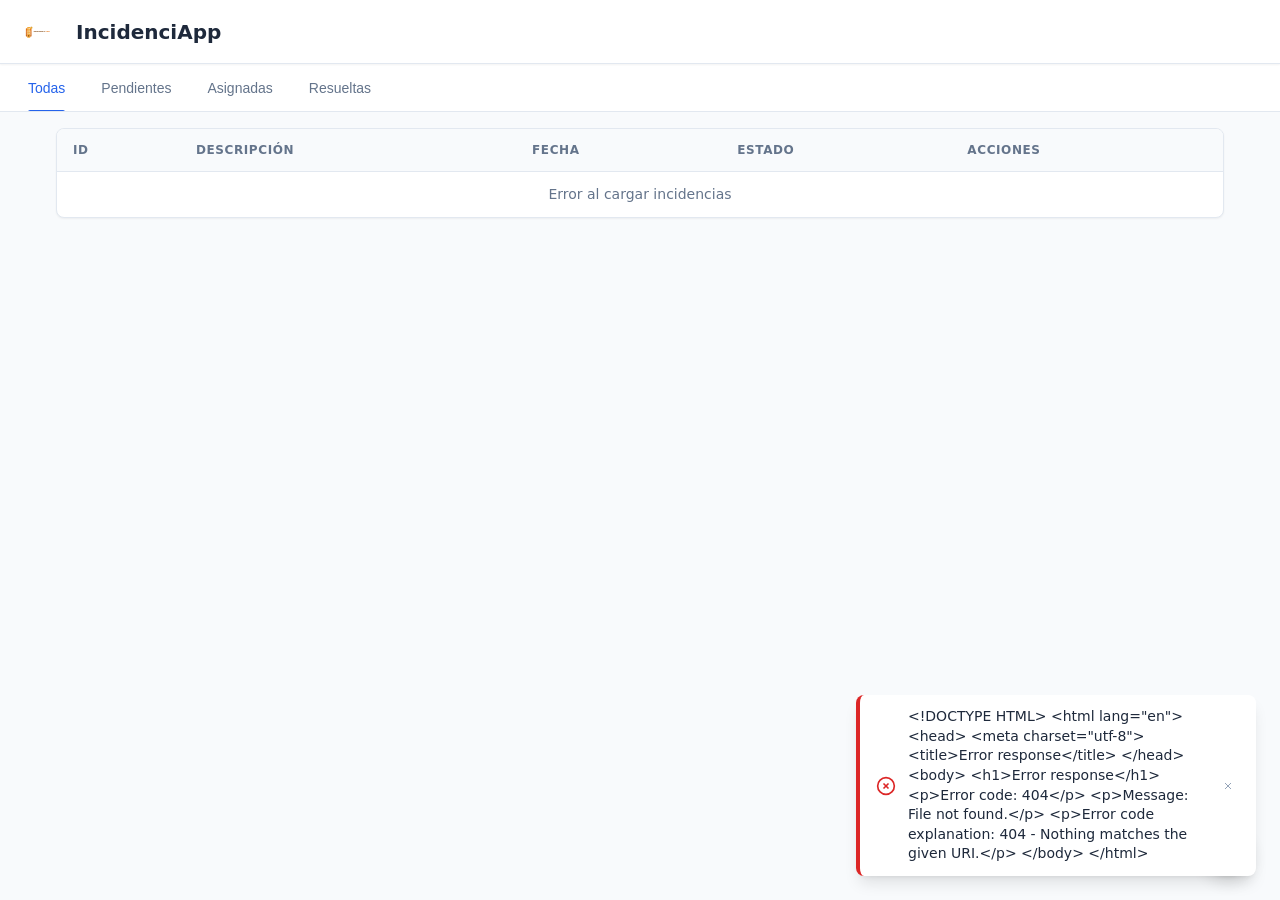
==== incidencias/src/main/webapp/index.html @ 22d4282e "muchos cambios" ====
<!DOCTYPE html>
<html lang="es">
<head>
  <meta charset="UTF-8">
  <meta name="viewport" content="width=device-width, initial-scale=1.0">
  <title>IncidenciApp</title>
  <link rel="stylesheet" href="css/styles.css">
</head>
<body>
  <header class="header" role="banner">
    <img src="assets/incidenciapp-logo.svg" alt="" class="logo" aria-hidden="true">
    <h1>IncidenciApp</h1>
  </header>

  <nav class="tabs" role="tablist" aria-label="Filtrar incidencias por estado">
    <button class="tab-btn activo" role="tab" aria-selected="true" data-estado="">Todas</button>
    <button class="tab-btn" role="tab" aria-selected="false" data-estado="PENDIENTE">Pendientes</button>
    <button class="tab-btn" role="tab" aria-selected="false" data-estado="ASIGNADA">Asignadas</button>
    <button class="tab-btn" role="tab" aria-selected="false" data-estado="RESUELTA">Resueltas</button>
  </nav>

  <main class="main" role="main">
    <div class="tabla-wrapper">
      <table class="tabla-incidencias" aria-label="Listado de incidencias">
        <thead>
          <tr>
            <th scope="col">ID</th>
            <th scope="col">Descripción</th>
            <th scope="col">Fecha</th>
            <th scope="col">Estado</th>
            <th scope="col">Acciones</th>
          </tr>
        </thead>
        <tbody id="tbody-incidencias">
          <tr class="empty-state">
            <td colspan="5">Cargando incidencias...</td>
          </tr>
        </tbody>
      </table>
    </div>
  </main>

  <button class="fab" id="btn-nueva" aria-label="Nueva incidencia" title="Nueva incidencia">
    <svg width="24" height="24" viewBox="0 0 24 24" fill="none" stroke="currentColor" stroke-width="2" aria-hidden="true">
      <line x1="12" y1="5" x2="12" y2="19"></line>
      <line x1="5" y1="12" x2="19" y2="12"></line>
    </svg>
  </button>

  <div class="modal-overlay" id="modal-crear" role="dialog" aria-modal="true" aria-labelledby="modal-crear-titulo" hidden>
    <div class="modal">
      <header class="modal-header">
        <h2 id="modal-crear-titulo">Nueva incidencia</h2>
        <button type="button" class="btn-cerrar" aria-label="Cerrar" data-cerrar-modal="modal-crear">
          <svg width="20" height="20" viewBox="0 0 24 24" fill="none" stroke="currentColor" stroke-width="2" aria-hidden="true">
            <line x1="18" y1="6" x2="6" y2="18"></line>
            <line x1="6" y1="6" x2="18" y2="18"></line>
          </svg>
        </button>
      </header>
      <form id="form-crear" class="form" novalidate>
        <div class="form-group">
          <label for="descripcion">Descripción <span class="requerido" aria-hidden="true">*</span></label>
          <textarea id="descripcion" name="descripcion" rows="4" required placeholder="Describe la incidencia..."></textarea>
        </div>
        <div class="form-group">
          <label for="ubicacion">Ubicación <span class="requerido" aria-hidden="true">*</span></label>
          <input type="text" id="ubicacion" name="ubicacion" required placeholder="Ej: Planta 2, Sala de servidores">
        </div>
        <div class="form-actions">
          <button type="button" class="btn btn-secondary" data-cerrar-modal="modal-crear">Cancelar</button>
          <button type="submit" class="btn btn-primary">Crear</button>
        </div>
      </form>
    </div>
  </div>

  <div class="modal-overlay" id="modal-asignar" role="dialog" aria-modal="true" aria-labelledby="modal-asignar-titulo" hidden>
    <div class="modal">
      <header class="modal-header">
        <h2 id="modal-asignar-titulo">Asignar técnico</h2>
        <button type="button" class="btn-cerrar" aria-label="Cerrar" data-cerrar-modal="modal-asignar">
          <svg width="20" height="20" viewBox="0 0 24 24" fill="none" stroke="currentColor" stroke-width="2" aria-hidden="true">
            <line x1="18" y1="6" x2="6" y2="18"></line>
            <line x1="6" y1="6" x2="18" y2="18"></line>
          </svg>
        </button>
      </header>
      <form id="form-asignar" class="form" novalidate>
        <input type="hidden" name="idIncidencia" id="asignar-id">
        <div class="form-group">
          <label for="nombreTecnico">Nombre del técnico <span class="requerido" aria-hidden="true">*</span></label>
          <input type="text" id="nombreTecnico" name="nombreTecnico" required placeholder="Nombre completo">
        </div>
        <div class="form-group">
          <label for="telefonoTecnico">Teléfono <span class="requerido" aria-hidden="true">*</span></label>
          <input type="tel" id="telefonoTecnico" name="telefonoTecnico" pattern="\d{9}" maxlength="9" required placeholder="9 dígitos" aria-describedby="tel-help">
          <span id="tel-help" class="ayuda">Solo 9 dígitos numéricos</span>
        </div>
        <div class="form-actions">
          <button type="button" class="btn btn-secondary" data-cerrar-modal="modal-asignar">Cancelar</button>
          <button type="submit" class="btn btn-primary">Asignar</button>
        </div>
      </form>
    </div>
  </div>

  <div class="modal-overlay" id="modal-confirmar" role="dialog" aria-modal="true" aria-labelledby="modal-confirmar-titulo" hidden>
    <div class="modal modal-confirmar">
      <header class="modal-header">
        <h2 id="modal-confirmar-titulo">Confirmar acción</h2>
      </header>
      <div class="modal-body">
        <p id="modal-confirmar-mensaje"></p>
      </div>
      <div class="form-actions">
        <button type="button" class="btn btn-secondary" data-cerrar-modal="modal-confirmar" data-accion="cancelar">Cancelar</button>
        <button type="button" class="btn btn-danger" id="btn-confirmar-accion" data-accion="confirmar">Resolver</button>
      </div>
    </div>
  </div>

  <div id="toast-container" class="toast-container" aria-live="polite" aria-atomic="true"></div>

  <script src="js/api.js" type="module"></script>
  <script src="js/ui.js" type="module"></script>
  <script src="js/app.js" type="module"></script>
</body>
</html>
---- incidencias/src/main/webapp/css/styles.css ----
:root {
  --color-primario: #2563eb;
  --color-primario-hover: #1d4ed8;
  --color-primario-activo: #1e40af;
  --color-peligro: #dc2626;
  --color-peligro-hover: #b91c1c;
  --color-exito: #16a34a;
  --color-exito-hover: #15803d;
  --color-advertencia: #d97706;
  --color-advertencia-hover: #b45309;
  --color-fondo: #f8fafc;
  --color-superficie: #ffffff;
  --color-superficie-hover: #f1f5f9;
  --color-texto: #1e293b;
  --color-texto-sec: #64748b;
  --color-texto-claro: #94a3b8;
  --color-borde: #e2e8f0;
  --color-borde-focus: #2563eb;
  --color-error: #dc2626;
  --color-error-fondo: #fef2f2;
  --color-exito-fondo: #f0fdf4;
  --color-info-fondo: #eff6ff;
  --border-radius: 8px;
  --border-radius-sm: 4px;
  --sombra-sm: 0 1px 2px 0 rgb(0 0 0 / 0.05);
  --sombra: 0 4px 6px -1px rgb(0 0 0 / 0.1), 0 2px 4px -2px rgb(0 0 0 / 0.1);
  --sombra-lg: 0 10px 15px -3px rgb(0 0 0 / 0.1), 0 4px 6px -4px rgb(0 0 0 / 0.1);
  --transicion: 150ms ease;
  --header-altura: 64px;
  --tabs-altura: 48px;
  --z-modal: 1000;
  --z-toast: 1100;
}

*, *::before, *::after {
  box-sizing: border-box;
}

html {
  font-size: 16px;
  -webkit-font-smoothing: antialiased;
  -moz-osx-font-smoothing: grayscale;
}

body {
  margin: 0;
  font-family: system-ui, -apple-system, BlinkMacSystemFont, 'Segoe UI', Roboto, 'Helvetica Neue', Arial, sans-serif;
  font-size: 1rem;
  line-height: 1.5;
  color: var(--color-texto);
  background-color: var(--color-fondo);
  min-height: 100vh;
  display: flex;
  flex-direction: column;
}

a {
  color: var(--color-primario);
  text-decoration: none;
}
a:hover { text-decoration: underline; }

.requerido { color: var(--color-peligro); margin-left: 2px; }
.ayuda { font-size: 0.75rem; color: var(--color-texto-sec); margin-top: 4px; display: block; }

.header {
  position: fixed;
  top: 0;
  left: 0;
  right: 0;
  height: var(--header-altura);
  display: flex;
  align-items: center;
  gap: 12px;
  padding: 0 24px;
  background: var(--color-superficie);
  border-bottom: 1px solid var(--color-borde);
  box-shadow: var(--sombra-sm);
  z-index: 100;
}
.logo { width: 40px; height: 40px; flex-shrink: 0; }
.header h1 {
  margin: 0;
  font-size: 1.25rem;
  font-weight: 600;
  color: var(--color-texto);
}

.tabs {
  position: fixed;
  top: var(--header-altura);
  left: 0;
  right: 0;
  height: var(--tabs-altura);
  display: flex;
  gap: 4px;
  padding: 0 12px;
  overflow-x: auto;
  background: var(--color-superficie);
  border-bottom: 1px solid var(--color-borde);
  z-index: 90;
  -webkit-overflow-scrolling: touch;
  scrollbar-width: thin;
}
.tabs::-webkit-scrollbar { height: 4px; }
.tabs::-webkit-scrollbar-thumb { background: var(--color-borde); border-radius: 2px; }

.tab-btn {
  flex-shrink: 0;
  padding: 0 16px;
  height: 100%;
  border: none;
  background: transparent;
  color: var(--color-texto-sec);
  font-size: 0.875rem;
  font-weight: 500;
  cursor: pointer;
  position: relative;
  transition: color var(--transicion);
  white-space: nowrap;
}
.tab-btn::after {
  content: '';
  position: absolute;
  bottom: -1px;
  left: 16px;
  right: 16px;
  height: 2px;
  background: var(--color-primario);
  border-radius: 2px 2px 0 0;
  transform: scaleX(0);
  transform-origin: center;
  transition: transform var(--transicion);
}
.tab-btn:hover { color: var(--color-texto); }
.tab-btn.activo {
  color: var(--color-primario);
}
.tab-btn.activo::after { transform: scaleX(1); }
.tab-btn:focus-visible {
  outline: none;
  box-shadow: inset 0 -2px 0 var(--color-primario);
}

.main {
  flex: 1;
  padding: calc(var(--header-altura) + var(--tabs-altura) + 16px) 16px 100px;
  max-width: 1200px;
  width: 100%;
  margin: 0 auto;
}

.tabla-wrapper {
  overflow-x: auto;
  border-radius: var(--border-radius);
  background: var(--color-superficie);
  box-shadow: var(--sombra-sm);
  border: 1px solid var(--color-borde);
}

.tabla-incidencias {
  width: 100%;
  border-collapse: collapse;
  font-size: 0.875rem;
}
.tabla-incidencias thead {
  background: var(--color-fondo);
  position: sticky;
  top: 0;
  z-index: 10;
}
.tabla-incidencias th {
  padding: 12px 16px;
  text-align: left;
  font-weight: 600;
  color: var(--color-texto-sec);
  font-size: 0.75rem;
  text-transform: uppercase;
  letter-spacing: 0.05em;
  border-bottom: 1px solid var(--color-borde);
  white-space: nowrap;
}
.tabla-incidencias td {
  padding: 12px 16px;
  border-bottom: 1px solid var(--color-borde);
  vertical-align: middle;
}
.tabla-incidencias tbody tr:last-child td { border-bottom: none; }
.tabla-incidencias tbody tr:hover { background: var(--color-superficie-hover); }
.tabla-incidencias tbody tr { transition: background var(--transicion); }

.empty-state {
  text-align: center;
  color: var(--color-texto-sec);
  padding: 48px 16px !important;
}

.id-cell {
  font-family: 'SF Mono', 'Fira Code', 'Monaco', monospace;
  font-size: 0.8125rem;
  color: var(--color-texto-sec);
  max-width: 100px;
}
.id-cell[title] { cursor: help; }

.desc-cell {
  max-width: 400px;
  white-space: nowrap;
  overflow: hidden;
  text-overflow: ellipsis;
}

.fecha-cell {
  white-space: nowrap;
  color: var(--color-texto-sec);
  font-size: 0.8125rem;
}

.badge {
  display: inline-flex;
  align-items: center;
  padding: 4px 10px;
  font-size: 0.75rem;
  font-weight: 500;
  border-radius: 9999px;
  white-space: nowrap;
}
.badge-pendiente { background: #fef3c7; color: #92400e; }
.badge-asignada { background: #dbeafe; color: #1e40af; }
.badge-resuelta { background: #dcfce7; color: #166534; }

.acciones-cell { white-space: nowrap; }
.btn-accion {
  display: inline-flex;
  align-items: center;
  gap: 6px;
  padding: 6px 12px;
  font-size: 0.8125rem;
  font-weight: 500;
  border-radius: var(--border-radius-sm);
  border: none;
  cursor: pointer;
  transition: all var(--transicion);
}
.btn-accion:disabled { opacity: 0.5; cursor: not-allowed; }
.btn-accion:focus-visible { outline: none; box-shadow: 0 0 0 2px var(--color-superficie), 0 0 0 4px var(--color-borde-focus); }
.btn-asignar { background: var(--color-primario); color: white; }
.btn-asignar:hover:not(:disabled) { background: var(--color-primario-hover); }
.btn-resolver { background: var(--color-exito); color: white; }
.btn-resolver:hover:not(:disabled) { background: var(--color-exito-hover); }

.fab {
  position: fixed;
  bottom: 24px;
  right: 24px;
  width: 56px;
  height: 56px;
  border-radius: 50%;
  border: none;
  background: var(--color-primario);
  color: white;
  box-shadow: var(--sombra-lg);
  cursor: pointer;
  display: flex;
  align-items: center;
  justify-content: center;
  transition: transform var(--transicion), background var(--transicion), box-shadow var(--transicion);
  z-index: 50;
}
.fab:hover { transform: scale(1.05); background: var(--color-primario-hover); box-shadow: 0 8px 20px -4px rgb(37 99 235 / 0.4); }
.fab:focus-visible { outline: none; box-shadow: 0 0 0 2px var(--color-superficie), 0 0 0 4px var(--color-borde-focus); }
.fab:active { transform: scale(0.95); }

.modal-overlay {
  position: fixed;
  inset: 0;
  background: rgba(15, 23, 42, 0.5);
  backdrop-filter: blur(2px);
  display: flex;
  align-items: center;
  justify-content: center;
  padding: 16px;
  z-index: var(--z-modal);
  opacity: 0;
  visibility: hidden;
  transition: opacity var(--transicion), visibility var(--transicion);
}
.modal-overlay:not([hidden]) {
  opacity: 1;
  visibility: visible;
}
.modal {
  width: 100%;
  max-width: 500px;
  max-height: 90vh;
  overflow-y: auto;
  background: var(--color-superficie);
  border-radius: var(--border-radius);
  box-shadow: var(--sombra-lg);
  transform: translateY(20px) scale(0.95);
  transition: transform var(--transicion);
}
.modal-overlay:not([hidden]) .modal { transform: translateY(0) scale(1); }
.modal-header {
  display: flex;
  align-items: center;
  justify-content: space-between;
  padding: 16px 20px;
  border-bottom: 1px solid var(--color-borde);
}
.modal-header h2 { margin: 0; font-size: 1.125rem; font-weight: 600; }
.btn-cerrar {
  display: flex;
  align-items: center;
  justify-content: center;
  width: 36px;
  height: 36px;
  border: none;
  background: transparent;
  border-radius: var(--border-radius-sm);
  color: var(--color-texto-sec);
  cursor: pointer;
  transition: background var(--transicion), color var(--transicion);
}
.btn-cerrar:hover { background: var(--color-fondo); color: var(--color-texto); }
.btn-cerrar:focus-visible { outline: none; box-shadow: 0 0 0 2px var(--color-borde-focus); }

.modal-body { padding: 20px; }
.modal-confirmar .modal-body { text-align: center; }
.modal-confirmar .modal-body p { margin: 0; color: var(--color-texto); }

.form { padding: 0 20px 20px; }
.form-group { margin-bottom: 16px; }
.form-group label { display: block; margin-bottom: 6px; font-weight: 500; font-size: 0.875rem; }
.form-group input, .form-group textarea {
  width: 100%;
  padding: 10px 12px;
  font: inherit;
  font-size: 0.875rem;
  color: var(--color-texto);
  background: var(--color-superficie);
  border: 1px solid var(--color-borde);
  border-radius: var(--border-radius-sm);
  transition: border-color var(--transicion), box-shadow var(--transicion);
}
.form-group input::placeholder, .form-group textarea::placeholder { color: var(--color-texto-claro); }
.form-group input:hover, .form-group textarea:hover { border-color: #cbd5e1; }
.form-group input:focus, .form-group textarea:focus {
  outline: none;
  border-color: var(--color-borde-focus);
  box-shadow: 0 0 0 3px var(--color-info-fondo);
}
.form-group input:invalid:not(:placeholder-shown), .form-group textarea:invalid:not(:placeholder-shown) {
  border-color: var(--color-error);
}
.form-group input:invalid:not(:placeholder-shown):focus, .form-group textarea:invalid:not(:placeholder-shown):focus {
  box-shadow: 0 0 0 3px var(--color-error-fondo);
}
.form-actions {
  display: flex;
  justify-content: flex-end;
  gap: 12px;
  margin-top: 8px;
  padding-top: 16px;
  border-top: 1px solid var(--color-borde);
}

.btn {
  display: inline-flex;
  align-items: center;
  justify-content: center;
  gap: 8px;
  padding: 10px 20px;
  font: inherit;
  font-size: 0.875rem;
  font-weight: 500;
  border: none;
  border-radius: var(--border-radius-sm);
  cursor: pointer;
  transition: all var(--transicion);
}
.btn:disabled { opacity: 0.6; cursor: not-allowed; }
.btn:focus-visible { outline: none; box-shadow: 0 0 0 2px var(--color-superficie), 0 0 0 4px var(--color-borde-focus); }
.btn-primary { background: var(--color-primario); color: white; }
.btn-primary:hover:not(:disabled) { background: var(--color-primario-hover); }
.btn-secondary { background: var(--color-fondo); color: var(--color-texto); border: 1px solid var(--color-borde); }
.btn-secondary:hover:not(:disabled) { background: var(--color-superficie-hover); }
.btn-danger { background: var(--color-peligro); color: white; }
.btn-danger:hover:not(:disabled) { background: var(--color-peligro-hover); }
.btn-ghost { background: transparent; color: var(--color-primario); }
.btn-ghost:hover:not(:disabled) { background: var(--color-info-fondo); }

.btn .spinner {
  width: 16px;
  height: 16px;
  border: 2px solid transparent;
  border-top-color: currentColor;
  border-radius: 50%;
  animation: spin 0.6s linear infinite;
}
@keyframes spin { to { transform: rotate(360deg); } }

.toast-container {
  position: fixed;
  bottom: 24px;
  right: 24px;
  display: flex;
  flex-direction: column;
  gap: 8px;
  z-index: var(--z-toast);
  pointer-events: none;
}
.toast {
  pointer-events: auto;
  display: flex;
  align-items: center;
  gap: 12px;
  padding: 12px 16px;
  background: var(--color-superficie);
  border-radius: var(--border-radius);
  box-shadow: var(--sombra-lg);
  border-left: 4px solid var(--color-primario);
  min-width: 280px;
  max-width: 400px;
  transform: translateX(120%);
  opacity: 0;
  animation: toast-in 0.3s ease forwards;
}
@keyframes toast-in { to { transform: translateX(0); opacity: 1; } }
.toast.salida { animation: toast-out 0.3s ease forwards; }
@keyframes toast-out { to { transform: translateX(120%); opacity: 0; } }
.toast-success { border-left-color: var(--color-exito); }
.toast-error { border-left-color: var(--color-peligro); }
.toast-info { border-left-color: var(--color-primario); }
.toast-icon { flex-shrink: 0; width: 20px; height: 20px; }
.toast-success .toast-icon { color: var(--color-exito); }
.toast-error .toast-icon { color: var(--color-peligro); }
.toast-info .toast-icon { color: var(--color-primario); }
.toast-mensaje { flex: 1; font-size: 0.875rem; line-height: 1.4; }
.toast-cerrar {
  flex-shrink: 0;
  display: flex;
  align-items: center;
  justify-content: center;
  width: 24px;
  height: 24px;
  border: none;
  background: transparent;
  color: var(--color-texto-claro);
  border-radius: var(--border-radius-sm);
  cursor: pointer;
  transition: background var(--transicion), color var(--transicion);
}
.toast-cerrar:hover { background: var(--color-fondo); color: var(--color-texto); }

.skeleton-row td {
  padding: 12px 16px;
  border-bottom: 1px solid var(--color-borde);
}
.skeleton { background: linear-gradient(90deg, var(--color-fondo) 25%, var(--color-borde) 50%, var(--color-fondo) 75%); background-size: 200% 100%; animation: shimmer 1.5s infinite; border-radius: 4px; }
@keyframes shimmer { 0% { background-position: 200% 0; } 100% { background-position: -200% 0; } }
.skeleton-id { width: 60px; height: 12px; }
.skeleton-desc { width: 100%; height: 14px; }
.skeleton-fecha { width: 120px; height: 12px; }
.skeleton-badge { width: 80px; height: 22px; border-radius: 9999px; }

@media (max-width: 768px) {
  .header { padding: 0 16px; }
  .header h1 { font-size: 1.125rem; }
  .logo { width: 32px; height: 32px; }
  .main { padding: calc(var(--header-altura) + var(--tabs-altura) + 12px) 12px 100px; }
  .tab-btn { padding: 0 12px; }
  .tab-btn::after { left: 12px; right: 12px; }
  .fab { bottom: 16px; right: 16px; width: 48px; height: 48px; }
  .modal { margin: 8px; max-height: calc(100vh - 16px); }
  .toast-container { left: 12px; right: 12px; bottom: 12px; }
  .toast { min-width: 0; max-width: none; }
}

@media (max-width: 480px) {
  .header h1 { display: none; }
  .main { padding-bottom: 90px; }
}

/* Fix botones de acción: display table-cell por herencia, FORZAR inline-block */
.btn-asignar, .btn-resolver {
    display: inline-block !important;
    min-width: 120px;
    text-align: center;
    vertical-align: middle;
}
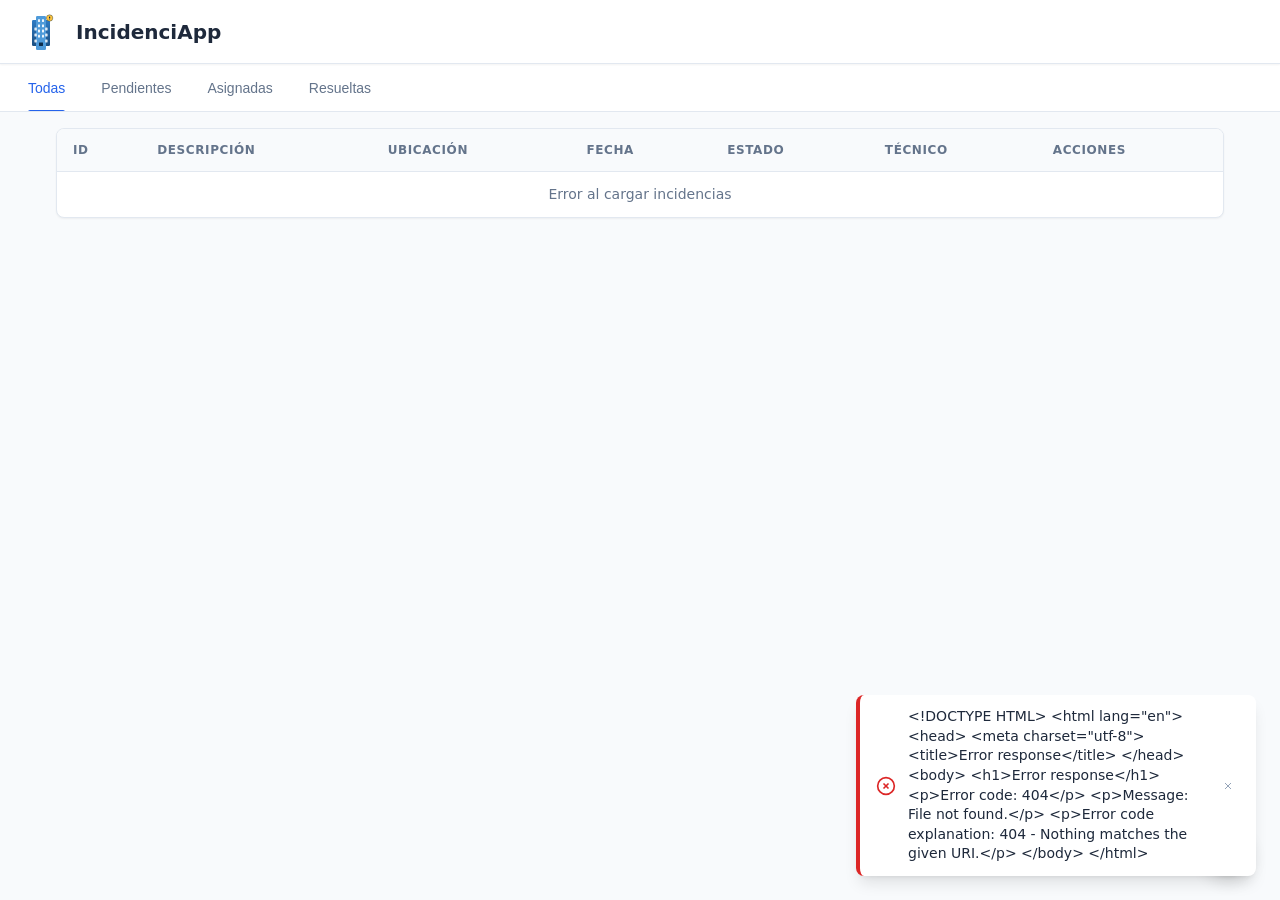
==== commit 3de85c76: "backend fixed + frontend fixed + documentation + postman" ====
--- a/incidencias/src/main/webapp/index.html
+++ b/incidencias/src/main/webapp/index.html
@@ -8,7 +8,7 @@
 </head>
 <body>
   <header class="header" role="banner">
-    <img src="assets/incidenciapp-logo.svg" alt="" class="logo" aria-hidden="true">
+    <img src="assets/logo.svg" alt="" class="logo" aria-hidden="true">
     <h1>IncidenciApp</h1>
   </header>
 
@@ -26,9 +26,11 @@
           <tr>
             <th scope="col">ID</th>
             <th scope="col">Descripción</th>
+            <th id="th-ubicacion" scope="col">Ubicación</th>
             <th scope="col">Fecha</th>
-            <th scope="col">Estado</th>
-            <th scope="col">Acciones</th>
+            <th id="th-estado" scope="col">Estado</th>
+            <th id="th-tecnico" scope="col">Técnico</th>
+            <th id="th-acciones" scope="col">Acciones</th>
           </tr>
         </thead>
         <tbody id="tbody-incidencias">
@@ -65,7 +67,7 @@
         </div>
         <div class="form-group">
           <label for="ubicacion">Ubicación <span class="requerido" aria-hidden="true">*</span></label>
-          <input type="text" id="ubicacion" name="ubicacion" required placeholder="Ej: Planta 2, Sala de servidores">
+          <input type="text" id="ubicacion" name="ubicacion" required placeholder="Indica la ubicación...">
         </div>
         <div class="form-actions">
           <button type="button" class="btn btn-secondary" data-cerrar-modal="modal-crear">Cancelar</button>
@@ -89,12 +91,12 @@
       <form id="form-asignar" class="form" novalidate>
         <input type="hidden" name="idIncidencia" id="asignar-id">
         <div class="form-group">
-          <label for="nombreTecnico">Nombre del técnico <span class="requerido" aria-hidden="true">*</span></label>
-          <input type="text" id="nombreTecnico" name="nombreTecnico" required placeholder="Nombre completo">
+          <label for="nombre">Nombre del técnico <span class="requerido" aria-hidden="true">*</span></label>
+          <input type="text" id="nombre" name="nombre" required placeholder="Nombre completo">
         </div>
         <div class="form-group">
-          <label for="telefonoTecnico">Teléfono <span class="requerido" aria-hidden="true">*</span></label>
-          <input type="tel" id="telefonoTecnico" name="telefonoTecnico" pattern="\d{9}" maxlength="9" required placeholder="9 dígitos" aria-describedby="tel-help">
+          <label for="telefono">Teléfono <span class="requerido" aria-hidden="true">*</span></label>
+          <input type="tel" id="telefono" name="telefono" pattern="\d{9}" maxlength="9" required placeholder="9 dígitos" aria-describedby="tel-help">
           <span id="tel-help" class="ayuda">Solo 9 dígitos numéricos</span>
         </div>
         <div class="form-actions">
